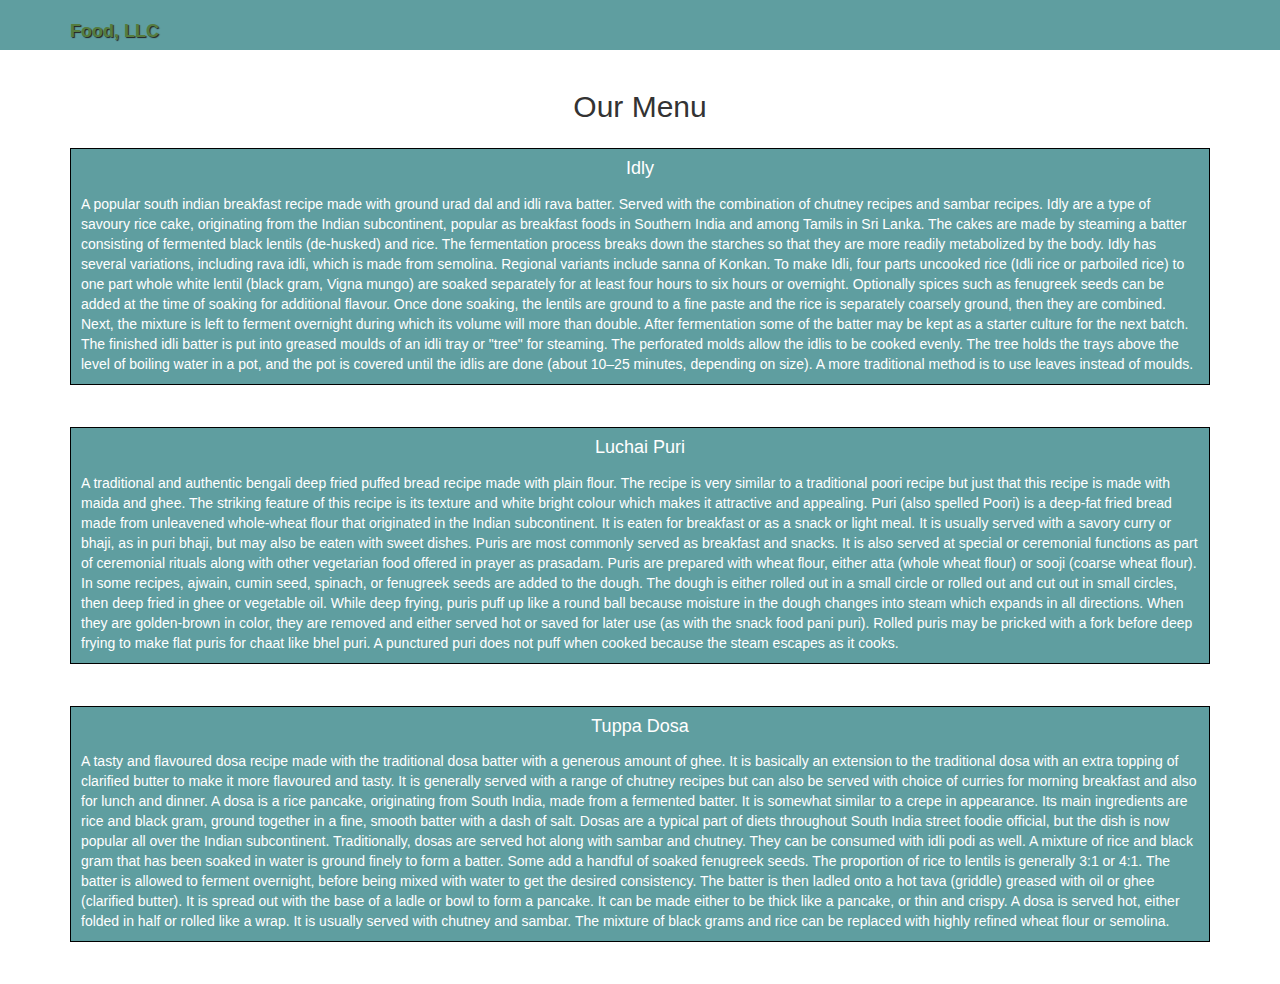
==== module3-solution/index.html @ 6e5dbd50 "module3-Assignment" ====
<!DOCTYPE html>
<html lang="en">
<head>
    <meta charset="UTF-8">
    <meta http-equiv="X-UA-Compatible" content="IE=edge">
    <meta name="viewport" content="width=device-width, initial-scale=1">
    <title>Assignment Solution for Module3</title>
    <link rel="stylesheet" href="css/bootstrap.min.css">
    <link rel="stylesheet" href="css/styles.css">
</head>
<body>
    <header>
        <nav id="header-nav" class="navbar navbar-expand-lg navbar-dark bg-dark fixed-top" >
            <div class="container">
                <div class="navbar-header js-scroll-trigger">
                    <div class="navbar-brand js-scroll-trigger">
                        <a href="index.html"><h1>Food, LLC</h1></a>
                    </div>

                    <button type="button" class="navbar-toggle collapsed" data-toggle="collapse" data-target="#collapsable-nav" aria-expanded="false">
                        <span class="sr-only">Toggle navigation</span>
                        <span class="icon-bar"></span>
                        <span class="icon-bar"></span>
                        <span class="icon-bar"></span>
                    </button>
                </div>

                <div id="collapsable-nav" class="collapse navbar-collapse">
                    <ul id="nav-list" class="nav navbar-nav navbar-right">
                        <li class = "visible-xs">
                            <a href="#"><span class = "text-center"></span><br>Idly</a>
                        </li>
                        <li class = "visible-xs">
                            <a href="#"><span class= "text-center"></span><br>Luchai Puri</a>
                        </li>
                        <li class = "visible-xs">
                            <a href="#"><span class="text-center"></span><br>Tuppa Dosa</a>
                        </li>
                    </ul><!-- #nav-list -->
                </div><!-- .collapse .navbar-collapse -->
            </div><!-- .container -->
        </nav><!-- #header-nav -->
  </header>

    <div class="container">
        <h2>Our Menu</h2>
        <div class="row">
            <div class= "col-xs-12">
                <div class="box">
                    <div class="body">
                        <h4 class= "text-center">Idly</h4>
                        <p>A popular south indian breakfast recipe made with ground urad dal and idli rava batter.
                            Served with the combination of chutney recipes and sambar recipes.
                            Idly are a type of savoury rice cake, originating from the Indian subcontinent, popular as breakfast foods in Southern India and among Tamils in Sri Lanka.
                            The cakes are made by steaming a batter consisting of fermented black lentils (de-husked) and rice.
                            The fermentation process breaks down the starches so that they are more readily metabolized by the body.
                            Idly has several variations, including rava idli, which is made from semolina. Regional variants include sanna of Konkan.
                            To make Idli, four parts uncooked rice (Idli rice or parboiled rice) to one part whole white lentil (black gram, Vigna mungo) are soaked separately for at least four hours to six hours or overnight.
                            Optionally spices such as fenugreek seeds can be added at the time of soaking for additional flavour. Once done soaking, the lentils are ground to a fine paste and the rice is separately coarsely ground, then they are combined.
                            Next, the mixture is left to ferment overnight during which its volume will more than double.
                            After fermentation some of the batter may be kept as a starter culture for the next batch.
                            The finished idli batter is put into greased moulds of an idli tray or "tree" for steaming.
                            The perforated molds allow the idlis to be cooked evenly.
                            The tree holds the trays above the level of boiling water in a pot, and the pot is covered until the idlis are done (about 10–25 minutes, depending on size).
                            A more traditional method is to use leaves instead of moulds.
                        </p>
                    </div>
                </div>
            </div>

            <div class= "col-xs-12">
                <div class="box">
                    <div class="body">
                        <h4 class= "text-center">Luchai Puri</h4>
                        <p>A traditional and authentic bengali deep fried puffed bread recipe made with plain flour.
                           The recipe is very similar to a traditional poori recipe but just that this recipe is made with maida and ghee.
                            The striking feature of this recipe is its texture and white bright colour which makes it attractive and appealing.
                            Puri (also spelled Poori) is a deep-fat fried bread made from unleavened whole-wheat flour that originated in the Indian subcontinent.
                            It is eaten for breakfast or as a snack or light meal.
                            It is usually served with a savory curry or bhaji, as in puri bhaji, but may also be eaten with sweet dishes.
                            Puris are most commonly served as breakfast and snacks.
                            It is also served at special or ceremonial functions as part of ceremonial rituals along with other vegetarian food offered in prayer as prasadam.
                            Puris are prepared with wheat flour, either atta (whole wheat flour) or sooji (coarse wheat flour).
                            In some recipes, ajwain, cumin seed, spinach, or fenugreek seeds are added to the dough.
                            The dough is either rolled out in a small circle or rolled out and cut out in small circles, then deep fried in ghee or vegetable oil.
                            While deep frying, puris puff up like a round ball because moisture in the dough changes into steam which expands in all directions.
                            When they are golden-brown in color, they are removed and either served hot or saved for later use (as with the snack food pani puri).
                            Rolled puris may be pricked with a fork before deep frying to make flat puris for chaat like bhel puri.
                            A punctured puri does not puff when cooked because the steam escapes as it cooks.
                        </p>
                    </div>
                </div>
            </div>

            <div class= "col-xs-12">
                <div class="box">
                    <div class="body">
                        <h4 class= "text-center">Tuppa Dosa</h4>
                        <p>A tasty and flavoured dosa recipe made with the traditional dosa batter with a generous amount of ghee.
                            It is basically an extension to the traditional dosa with an extra topping of clarified butter to make it more flavoured and tasty.
                            It is generally served with a range of chutney recipes but can also be served with choice of curries for morning breakfast and also for lunch and dinner.
                            A dosa is a rice pancake, originating from South India, made from a fermented batter.
                            It is somewhat similar to a crepe in appearance.
                            Its main ingredients are rice and black gram, ground together in a fine, smooth batter with a dash of salt.
                            Dosas are a typical part of diets throughout South India street foodie official, but the dish is now popular all over the Indian subcontinent.
                            Traditionally, dosas are served hot along with sambar and chutney. They can be consumed with idli podi as well.
                            A mixture of rice and black gram that has been soaked in water is ground finely to form a batter.
                            Some add a handful of soaked fenugreek seeds.
                            The proportion of rice to lentils is generally 3:1 or 4:1.
                            The batter is allowed to ferment overnight, before being mixed with water to get the desired consistency.
                            The batter is then ladled onto a hot tava (griddle) greased with oil or ghee (clarified butter).
                            It is spread out with the base of a ladle or bowl to form a pancake.
                            It can be made either to be thick like a pancake, or thin and crispy.
                            A dosa is served hot, either folded in half or rolled like a wrap.
                            It is usually served with chutney and sambar. The mixture of black grams and rice can be replaced with highly refined wheat flour or semolina.
                        </p>
                    </div>
                </div>
            </div>
        </div>
    </div>


<!-- jQuery (Bootstrap JS plugins depend on it) -->
  <script src="js/jquery-2.1.4.min.js"></script>
  <script src="js/bootstrap.min.js"></script>
  <script src="js/script.js"></script>
</body>
</html>
---- module3-solution/css/styles.css ----
.body {
  border: 1px solid black;
  background-color: #5F9EA0;
  width: 100%;
  height: Auto;
  padding-left: 10px;
  padding-right: 10px;
  font-family: Helvetica;
  color: white;

}

/** HEADER **/
#header-nav {
  background-color: #5F9EA0;
  border-radius: 0;
  border: 0;
}

.navbar-brand {
  padding-top: 25px;

}
.navbar-brand h1 { /* brand name */
  font-family: Helvetica;
  color: #557c3e;
  font-size: 1em;
  font-weight: bold;
  text-shadow: 1px 1px 1px #222;
  margin-top: 0;
  margin-bottom: 0;
  line-height: .75;
}

.navbar-brand a:hover, .navbar-brand a:focus {
  text-decoration: none;
}

#nav-list {
  margin-top: 10px;
}
#nav-list a {
  color: #951C49;
  text-align: center;
}
#nav-list a:hover {
  background: #E7E7E7;
}
#nav-list a span {
  font-size: 1.8em;
}

.navbar-header button.navbar-toggle, .navbar-header .icon-bar {
  border: 1px solid #61122f;
}
.navbar-header button.navbar-toggle {
  clear: both;
  margin-top: -30px;
}
/* END HEADER */

h2 {
  margin-bottom: 25px;
  text-align: center;
}

.box {
  margin-bottom: 3em;
}

h4 {
  margin-bottom: 15px;
  text-align: center;
}

/********** Large devices only **********/
@media (min-width: 1200px) {
  .container .box {
      width: 100%;
      position: relative;
  }
}
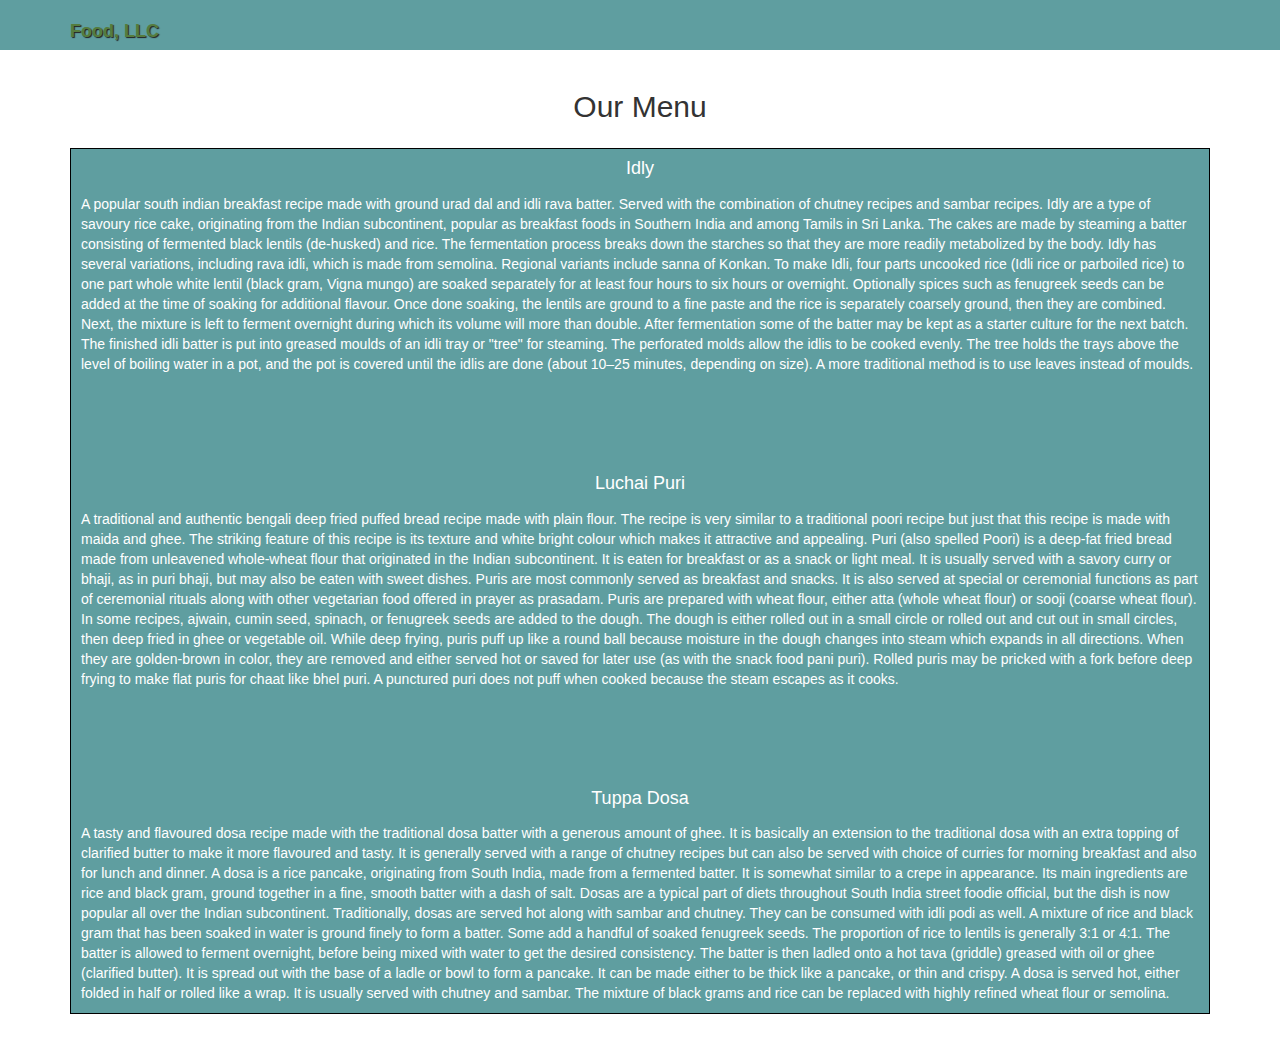
==== commit f5cedfd5: "small change" ====
--- a/module3-solution/index.html
+++ b/module3-solution/index.html
@@ -63,14 +63,14 @@
                             The perforated molds allow the idlis to be cooked evenly.
                             The tree holds the trays above the level of boiling water in a pot, and the pot is covered until the idlis are done (about 10–25 minutes, depending on size).
                             A more traditional method is to use leaves instead of moulds.
-                        </p>
-                    </div>
-                </div>
-            </div>
+                        </p><br><br><br><br>
+<!--                    </div>-->
+<!--                </div>-->
+<!--            </div>-->
 
-            <div class= "col-xs-12">
-                <div class="box">
-                    <div class="body">
+<!--            <div class= "col-xs-12">-->
+<!--                <div class="box">-->
+<!--                    <div class="body">-->
                         <h4 class= "text-center">Luchai Puri</h4>
                         <p>A traditional and authentic bengali deep fried puffed bread recipe made with plain flour.
                            The recipe is very similar to a traditional poori recipe but just that this recipe is made with maida and ghee.
@@ -87,14 +87,14 @@
                             When they are golden-brown in color, they are removed and either served hot or saved for later use (as with the snack food pani puri).
                             Rolled puris may be pricked with a fork before deep frying to make flat puris for chaat like bhel puri.
                             A punctured puri does not puff when cooked because the steam escapes as it cooks.
-                        </p>
-                    </div>
-                </div>
-            </div>
+                        </p><br><br><br><br>
+<!--                    </div>-->
+<!--                </div>-->
+<!--            </div>-->
 
-            <div class= "col-xs-12">
-                <div class="box">
-                    <div class="body">
+<!--            <div class= "col-xs-12">-->
+<!--                <div class="box">-->
+<!--                    <div class="body">-->
                         <h4 class= "text-center">Tuppa Dosa</h4>
                         <p>A tasty and flavoured dosa recipe made with the traditional dosa batter with a generous amount of ghee.
                             It is basically an extension to the traditional dosa with an extra topping of clarified butter to make it more flavoured and tasty.
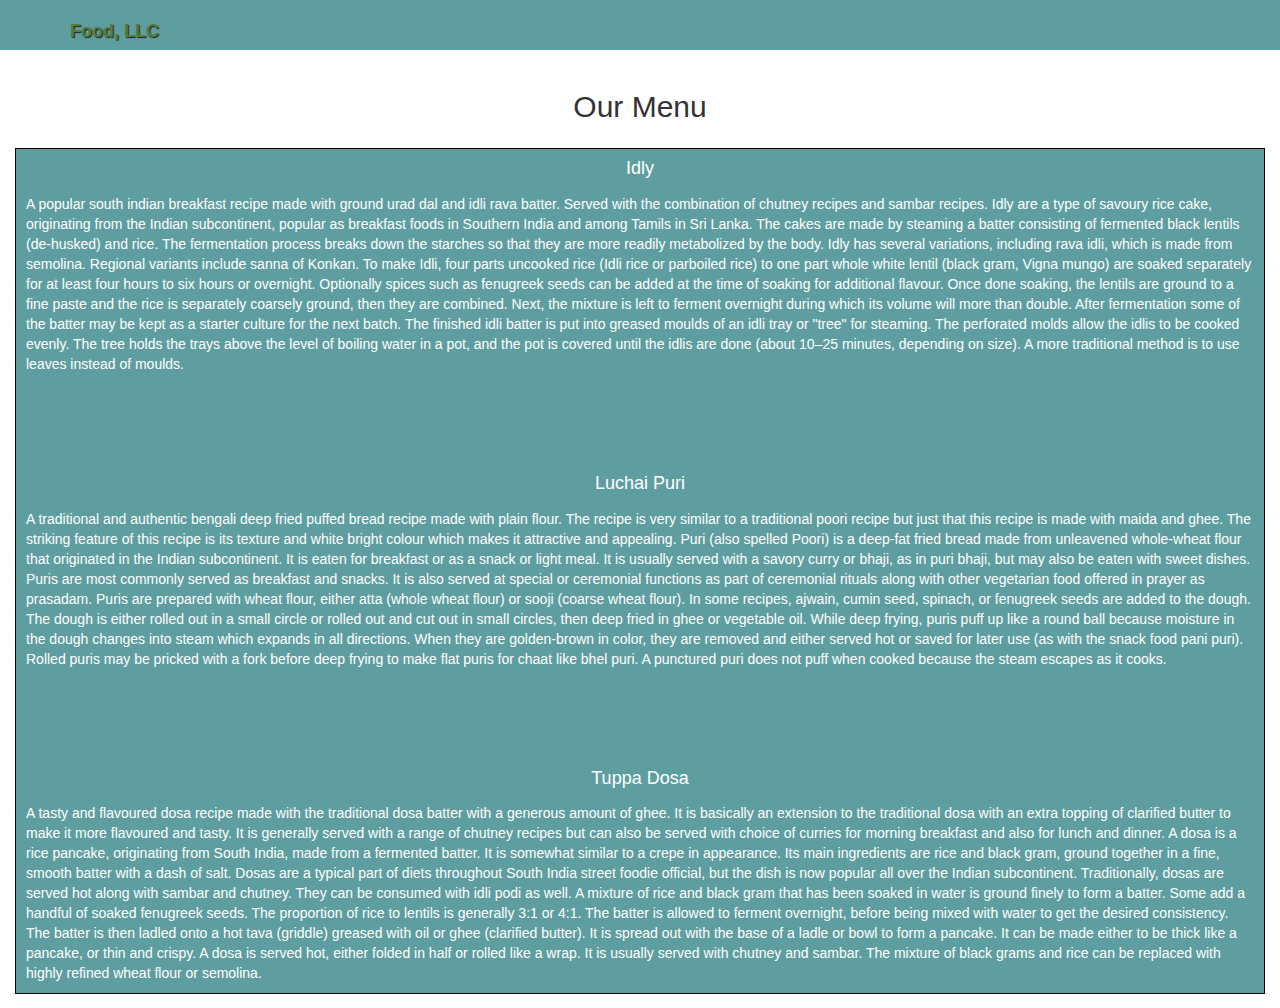
==== commit d940bded: "changes to width of the page" ====
--- a/module3-solution/index.html
+++ b/module3-solution/index.html
@@ -27,14 +27,14 @@
 
                 <div id="collapsable-nav" class="collapse navbar-collapse">
                     <ul id="nav-list" class="nav navbar-nav navbar-right">
-                        <li class = "visible-xs">
-                            <a href="#"><span class = "text-center"></span><br>Idly</a>
+                        <li class = "visible-xs text-center">
+                            <a href="#Idly"><span class = "text-center"></span><br>Idly</a>
                         </li>
-                        <li class = "visible-xs">
-                            <a href="#"><span class= "text-center"></span><br>Luchai Puri</a>
+                        <li class = "visible-xs text-center">
+                            <a href="#Luchai Puri"><span class= "text-center"></span><br>Luchai Puri</a>
                         </li>
-                        <li class = "visible-xs">
-                            <a href="#"><span class="text-center"></span><br>Tuppa Dosa</a>
+                        <li class = "visible-xs text-center">
+                            <a href ="#Tuppa Dosa"><span class="text-center" ></span><br>Tuppa Dosa</a>
                         </li>
                     </ul><!-- #nav-list -->
                 </div><!-- .collapse .navbar-collapse -->
@@ -42,12 +42,13 @@
         </nav><!-- #header-nav -->
   </header>
 
-    <div class="container">
-        <h2>Our Menu</h2>
+    <div class="container-fluid">
+        <h2 class = "text-center">Our Menu</h2>
         <div class="row">
             <div class= "col-xs-12">
                 <div class="box">
                     <div class="body">
+					<section id = "Idly">
                         <h4 class= "text-center">Idly</h4>
                         <p>A popular south indian breakfast recipe made with ground urad dal and idli rava batter.
                             Served with the combination of chutney recipes and sambar recipes.
@@ -64,6 +65,7 @@
                             The tree holds the trays above the level of boiling water in a pot, and the pot is covered until the idlis are done (about 10–25 minutes, depending on size).
                             A more traditional method is to use leaves instead of moulds.
                         </p><br><br><br><br>
+					</section>
 <!--                    </div>-->
 <!--                </div>-->
 <!--            </div>-->
@@ -71,6 +73,7 @@
 <!--            <div class= "col-xs-12">-->
 <!--                <div class="box">-->
 <!--                    <div class="body">-->
+						<section id = "Luchai Puri">
                         <h4 class= "text-center">Luchai Puri</h4>
                         <p>A traditional and authentic bengali deep fried puffed bread recipe made with plain flour.
                            The recipe is very similar to a traditional poori recipe but just that this recipe is made with maida and ghee.
@@ -88,6 +91,7 @@
                             Rolled puris may be pricked with a fork before deep frying to make flat puris for chaat like bhel puri.
                             A punctured puri does not puff when cooked because the steam escapes as it cooks.
                         </p><br><br><br><br>
+						</section>
 <!--                    </div>-->
 <!--                </div>-->
 <!--            </div>-->
@@ -95,7 +99,8 @@
 <!--            <div class= "col-xs-12">-->
 <!--                <div class="box">-->
 <!--                    <div class="body">-->
-                        <h4 class= "text-center">Tuppa Dosa</h4>
+						<section id = "Tuppa Dosa">
+						<h4 class= "text-center">Tuppa Dosa</h4>
                         <p>A tasty and flavoured dosa recipe made with the traditional dosa batter with a generous amount of ghee.
                             It is basically an extension to the traditional dosa with an extra topping of clarified butter to make it more flavoured and tasty.
                             It is generally served with a range of chutney recipes but can also be served with choice of curries for morning breakfast and also for lunch and dinner.
@@ -114,6 +119,7 @@
                             A dosa is served hot, either folded in half or rolled like a wrap.
                             It is usually served with chutney and sambar. The mixture of black grams and rice can be replaced with highly refined wheat flour or semolina.
                         </p>
+						</section>
                     </div>
                 </div>
             </div>
--- a/module3-solution/css/styles.css
+++ b/module3-solution/css/styles.css
@@ -41,7 +41,6 @@
 }
 #nav-list a {
   color: #951C49;
-  text-align: center;
 }
 #nav-list a:hover {
   background: #E7E7E7;
@@ -61,11 +60,11 @@
 
 h2 {
   margin-bottom: 25px;
-  text-align: center;
 }
 
 .box {
-  margin-bottom: 3em;
+  margin-bottom: 1em;
+  width: 100%;
 }
 
 h4 {
@@ -77,6 +76,5 @@
 @media (min-width: 1200px) {
   .container .box {
       width: 100%;
-      position: relative;
   }
 }